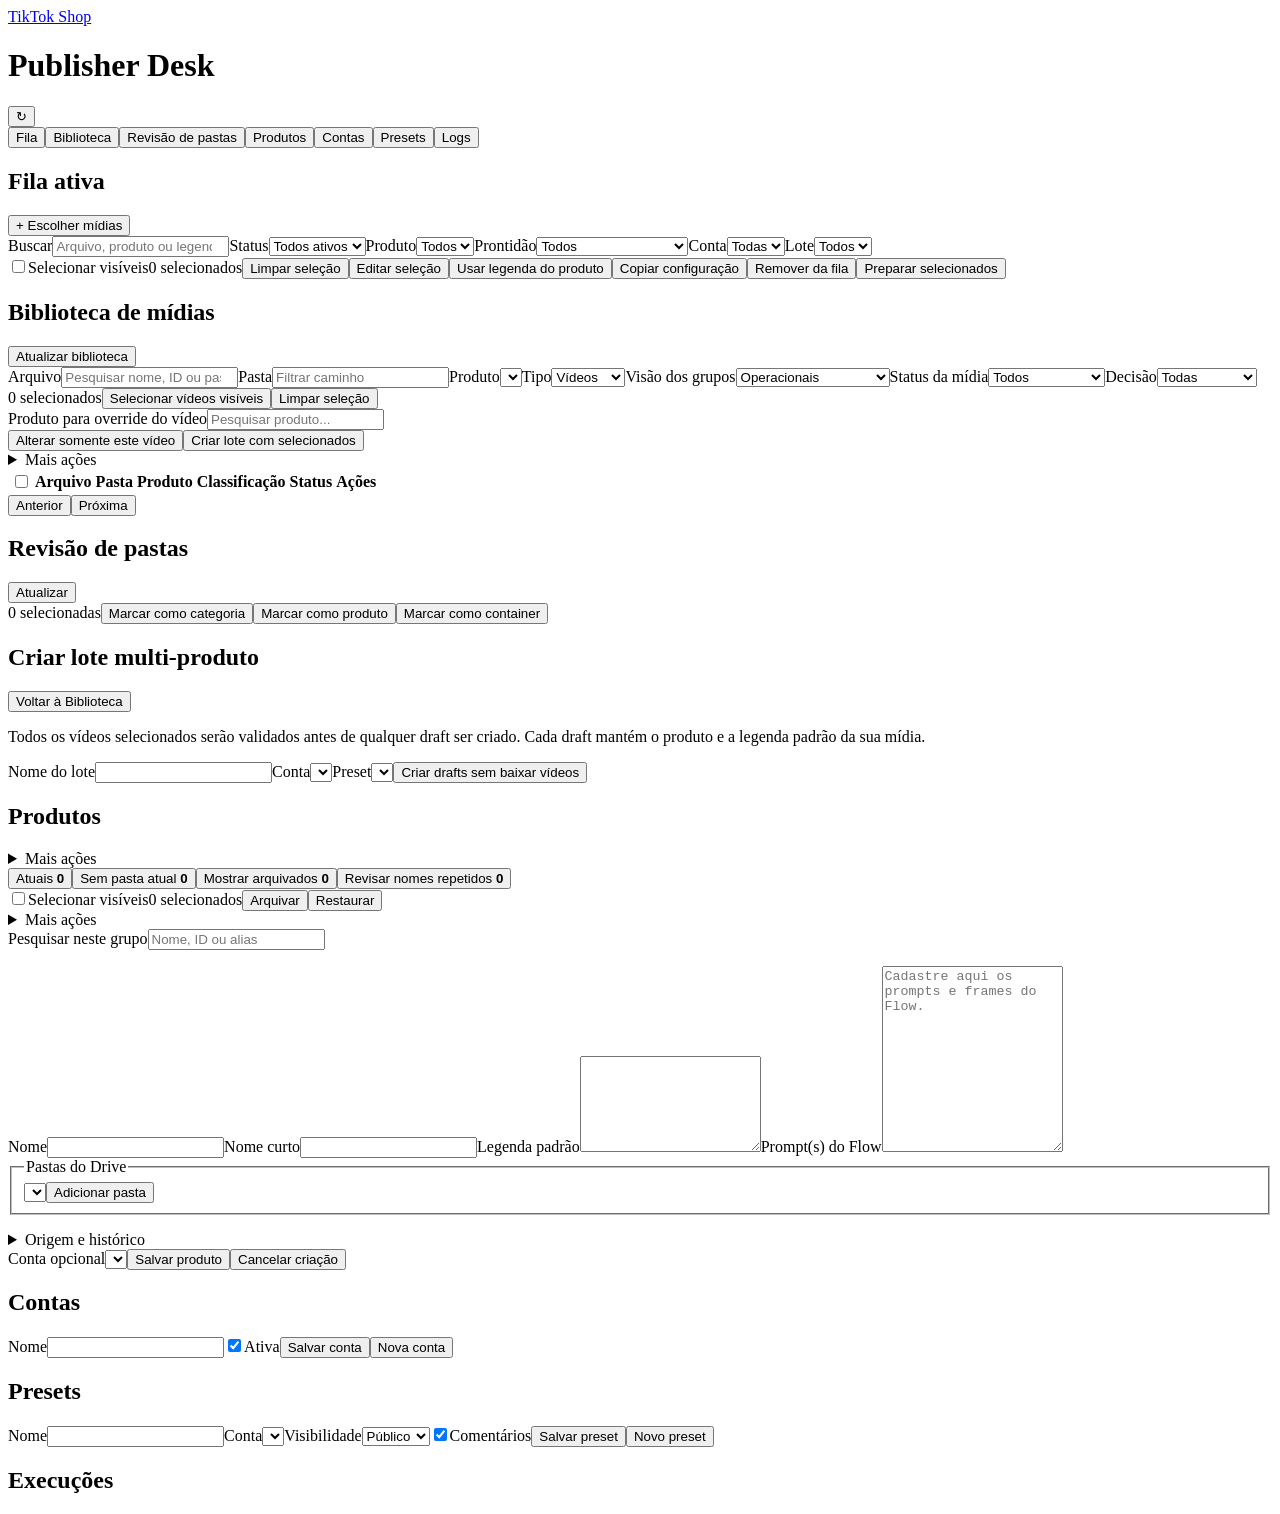
==== dashboard/publisher.html @ df843070 "fix(publisher): create products with folder associations" ====
<!doctype html>
<html lang="pt-BR">
<head><meta charset="utf-8"><meta name="viewport" content="width=device-width,initial-scale=1"><title>Publisher Desk</title><link rel="stylesheet" href="/publisher.css"><style>.account-protection{padding:14px 28px;background:#fff1e8;border-bottom:1px solid #e3b79f;color:#702f18}.account-protection>div{display:flex;gap:12px;align-items:center;flex-wrap:wrap}.account-protection span{flex:1}.account-protection details{width:100%;font-size:12px}.safety-message{padding:14px;border-left:4px solid #b76b24;background:#fff5e9}.safety-message p{line-height:1.5}.safety-message button{background:#fff}</style></head>
<body>
<header><div><a href="/">TikTok Shop</a><h1>Publisher Desk</h1><small id="workerStatus"></small></div><button id="refresh" title="Atualizar">↻</button></header>
<section id="systemStatus" class="system-status" aria-live="polite"></section>
<section id="accountProtection" class="account-protection" aria-live="assertive" hidden></section>
<nav aria-label="Publisher"><button data-view="queue" class="selected">Fila</button><button data-view="library">Biblioteca</button><button data-view="catalog">Revisão de pastas</button><button data-view="products">Produtos</button><button data-view="accounts">Contas</button><button data-view="presets">Presets</button><button data-view="logs">Logs</button></nav>
<p id="notice" role="status" aria-live="polite"></p>
<main>
<section id="queue" class="view active">
<div class="heading"><h2>Fila ativa <span id="count"></span></h2><button data-view="library" class="primary">+ Escolher mídias</button></div>
<div class="filters queue-filters"><label>Buscar<input id="queueSearch" type="search" placeholder="Arquivo, produto ou legenda"></label><label>Status<select id="filter-status"><option value="">Todos ativos</option></select></label><label>Produto<select id="filter-product"><option value="">Todos</option></select></label><label>Prontidão<select id="filter-readiness"><option value="">Todos</option><option value="READY">Prontos</option><option value="BLOCKED">Precisam de correção</option></select></label><label>Conta<select id="filter-account"><option value="">Todas</option></select></label><label>Lote<select id="filter-batch"><option value="">Todos</option></select></label></div>
<div id="executionProgress"></div>
<div class="actions queue-selection-actions"><label class="check"><input type="checkbox" id="selectAll" aria-label="Selecionar itens visíveis">Selecionar visíveis</label><span id="selectedCount">0 selecionados</span><button id="clearQueueSelection" type="button">Limpar seleção</button><button id="bulkEdit">Editar seleção</button><button id="useProductCaption">Usar legenda do produto</button><button id="duplicate">Copiar configuração</button><button id="archive">Remover da fila</button><button id="prepare" class="primary">Preparar selecionados</button><span id="queueSelectionReason" role="status"></span></div>
<div id="queueBatches" aria-live="polite"></div>
<section id="queueHistorySection" class="queue-history" hidden><details id="queueHistory"><summary id="queueHistoryLabel">Histórico</summary><div id="queueHistoryEntries"></div><button id="queueHistoryLoadMore" type="button" hidden>Carregar mais histórico</button></details></section>
</section>
<dialog id="batchConfigurationDialog" class="queue-management-dialog" aria-labelledby="batchConfigurationTitle"><form id="batchConfigurationForm"><div class="heading"><h2 id="batchConfigurationTitle">Configurar lote pendente</h2><button type="button" data-close="batchConfigurationDialog" aria-label="Fechar">×</button></div><p>Estas alterações serão aplicadas aos Drafts ainda não iniciados. Produto e legenda de cada Draft serão preservados.</p><label>Conta<select name="account_id"><option value="">Manter conta atual</option></select></label><label>Preset<select name="preset_id"><option value="">Manter preset atual</option></select></label><div class="actions"><button type="button" data-close="batchConfigurationDialog">Cancelar</button><button type="submit" class="primary">Salvar configuração</button></div></form></dialog>
<section id="library" class="view"><div class="heading"><h2>Biblioteca de mídias <span id="libraryCount"></span></h2><button id="syncMedia">Atualizar biblioteca</button></div><div class="filters library-filters"><label>Arquivo<input id="librarySearch" type="search" placeholder="Pesquisar nome, ID ou pasta"></label><label>Pasta<input id="libraryPath" type="search" placeholder="Filtrar caminho"></label><label>Produto<select id="libraryProduct"></select></label><label>Tipo<select id="libraryType"><option value="VIDEO">Vídeos</option><option value="IMAGE">Imagens</option><option value="ALL">Todos</option></select></label><label>Visão dos grupos<select id="libraryGroupView"><option value="ACTIVE">Operacionais</option><option value="REQUIRES_ATTENTION">Requer atenção</option><option value="IGNORED">Ignorados</option><option value="REMOTE_UNAVAILABLE">Indisponíveis no Drive</option><option value="ALL">Todos</option></select></label><label>Status da mídia<select id="libraryStatus"><option value="">Todos</option><option value="AVAILABLE">Disponível</option><option value="ATTENTION">Requer atenção</option><option value="RESERVED">Reservado</option><option value="IGNORED">Ignorado</option></select></label><label>Decisão<select id="libraryDecision"><option value="">Todas</option><option value="VALID">Válidos</option><option value="IGNORED">Ignorados</option><option value="NONE">Sem decisão</option></select></label></div><div class="actions library-primary-actions"><span id="librarySelectionCount">0 selecionados</span><button id="selectLibraryPage" type="button">Selecionar vídeos visíveis</button><button id="clearLibrarySelection" type="button">Limpar seleção</button><div class="product-combobox" id="libraryProductCombobox" data-product-picker-key="media-override"><label for="libraryAssignProductSearch">Produto para override do vídeo</label><input id="libraryAssignProductSearch" type="search" placeholder="Pesquisar produto..." autocomplete="off" role="combobox" aria-expanded="false" aria-controls="libraryProductResults"><input id="libraryAssignProduct" type="hidden"><div id="libraryProductResults" class="combobox-results" role="listbox" hidden></div></div><button id="assignLibraryProduct" type="button">Alterar somente este vídeo</button><button id="createBatchFromLibrary" class="primary" type="button">Criar lote com selecionados</button><details class="bulk-secondary"><summary>Mais ações</summary><div><button id="markLibraryValid" type="button">Marcar válido</button><button id="markLibraryIgnored" type="button">Ignorar selecionados</button></div></details></div><div id="libraryBatchSuccess" class="library-batch-success" role="status" hidden><div><strong>Lote criado com sucesso</strong><span id="libraryBatchSuccessCount"></span></div><button id="libraryBatchGoQueue" class="primary" type="button">Ir para Fila</button></div><div class="table-wrap"><table><thead><tr><th><input id="selectAllLibrary" type="checkbox" aria-label="Selecionar vídeos visíveis"></th><th>Arquivo</th><th>Pasta</th><th>Produto</th><th>Classificação</th><th>Status</th><th>Ações</th></tr></thead><tbody id="libraryRows"></tbody></table></div><div class="pagination"><button id="libraryPrevious" type="button">Anterior</button><span id="libraryPageLabel"></span><button id="libraryNext" type="button">Próxima</button></div><dialog id="libraryBatchDialog" aria-labelledby="libraryBatchTitle"><div class="heading"><h2 id="libraryBatchTitle">Criar lote</h2><button id="libraryBatchClose" type="button" aria-label="Fechar painel">×</button></div><p id="libraryBatchSelectionText"></p><div id="libraryBatchProductSummary" class="batch-product-summary"></div><form id="libraryBatchForm" class="batch-create-form"><label>Nome do lote<input name="name" required autocomplete="off"></label><label>Conta<select name="account_id" required></select></label><label>Preset<select name="preset_id"></select></label><section id="libraryBatchReadiness" class="batch-readiness" aria-live="polite"><p>Selecione mídias para revisar a prontidão do lote.</p></section><div class="actions batch-create-actions"><button id="libraryBatchCancel" type="button">Cancelar</button><button id="libraryBatchSubmit" class="primary" type="submit" disabled>Criar lote</button></div></form></dialog></section>
<section id="catalog" class="view"><div class="heading"><h2>Revisão de pastas</h2><button id="refreshFolderCatalog">Atualizar</button></div><div id="folderCatalogCounters" class="catalog-counters"></div><div id="folderCatalogContainers" class="catalog-containers"></div><div class="actions"><span id="folderCatalogSelection">0 selecionadas</span><button data-bulk-folder-role="CATEGORY">Marcar como categoria</button><button data-bulk-folder-role="PRODUCT">Marcar como produto</button><button data-bulk-folder-role="PRODUCT_CONTAINER">Marcar como container</button></div><div id="folderCatalogGroups"></div></section>
<section id="batch" class="view"><div class="heading"><h2>Criar lote multi-produto</h2><button data-view="library">Voltar à Biblioteca</button></div><p>Todos os vídeos selecionados serão validados antes de qualquer draft ser criado. Cada draft mantém o produto e a legenda padrão da sua mídia.</p><div id="batchSelectionSummary" class="selection-summary"></div><form id="batchForm" class="editor"><label>Nome do lote<input name="name" required></label><label>Conta<select name="account_id" required></select></label><label>Preset<select name="preset_id"></select></label><button class="primary" type="submit">Criar drafts sem baixar vídeos</button></form></section>
<section id="products" class="view"><div class="heading"><h2>Produtos</h2><details class="row-menu"><summary>Mais ações</summary><div><button id="newProduct" type="button">Criar produto manual</button></div></details></div><div id="productScopes" class="product-scopes" role="group" aria-label="Visão de produtos"><button type="button" data-product-scope="current" class="selected">Atuais <strong id="productCurrentCount">0</strong></button><button type="button" data-product-scope="no_current">Sem pasta atual <strong id="productNoCurrentCount">0</strong></button><button type="button" data-product-scope="archived">Mostrar arquivados <strong id="productArchivedCount">0</strong></button><button type="button" data-product-scope="repeated">Revisar nomes repetidos <strong id="productRepeatedCount">0</strong></button></div><div class="product-toolbar"><label class="check"><input id="selectAllProducts" type="checkbox" aria-label="Selecionar todos os produtos visíveis">Selecionar visíveis</label><span id="productSelectedCount">0 selecionados</span><button id="archiveProducts" type="button">Arquivar</button><button id="restoreProducts" type="button">Restaurar</button><details class="row-menu"><summary>Mais ações</summary><div><button id="deleteProducts" class="danger" type="button">Excluir permanentemente</button></div></details></div><label class="product-search">Pesquisar neste grupo<input id="productSearch" type="search" placeholder="Nome, ID ou alias"></label><p id="productScopeNote" class="product-scope-note"></p><div class="split"><div id="productList" class="record-list"></div><form id="productForm" class="editor"><input name="id" type="hidden"><label>Nome<input name="name" required></label><label>Nome curto<input name="short_name"></label><label>Legenda padrão<textarea name="default_caption" maxlength="2200" rows="6"></textarea></label><label>Prompt(s) do Flow<textarea name="flow_prompt" rows="12" placeholder="Cadastre aqui os prompts e frames do Flow."></textarea></label><fieldset><legend>Pastas do Drive</legend><div id="productFolders" class="folder-associations"></div><div class="folder-add"><select id="productFolderSelect" aria-label="Adicionar pasta do Drive"></select><button id="addProductFolder" type="button">Adicionar pasta</button></div></fieldset><p id="productEditorContext"></p><details><summary>Origem e histórico</summary><div id="productLegacy"></div></details><label>Conta opcional<select name="account_id"></select></label><button type="submit" class="primary">Salvar produto</button><button id="cancelProductCreate" type="button">Cancelar criação</button></form></div></section>
<section id="accounts" class="view"><h2>Contas</h2><div id="accountList" class="record-list"></div><form id="accountForm" class="editor"><input name="id" type="hidden"><label>Nome<input name="name" required></label><label class="check"><input name="active" type="checkbox" checked>Ativa</label><button type="submit" class="primary">Salvar conta</button><button type="reset">Nova conta</button></form></section>
<section id="presets" class="view"><h2>Presets</h2><div id="presetList" class="record-list"></div><form id="presetForm" class="editor"><input name="id" type="hidden"><label>Nome<input name="name" required></label><label>Conta<select name="account_id"></select></label><label>Visibilidade<select name="visibility"><option value="PUBLIC">Público</option><option value="FRIENDS">Amigos</option><option value="PRIVATE">Privado</option></select></label><label class="check"><input name="comments" type="checkbox" checked>Comentários</label><button class="primary">Salvar preset</button><button type="reset">Novo preset</button></form></section>
<section id="logs" class="view"><h2>Execuções</h2><div id="logList"></div></section>
</main>
<datalist id="productOptions"></datalist>
<dialog id="editDialog"><form id="editForm" class="editor"><h2 id="editTitle">Editar drafts</h2><label>Produto<input name="product_search" list="productOptions" placeholder="Manter atual"></label><label>Conta<select name="account_id"></select></label><label>Preset<select name="preset_id"></select></label><label class="check"><input name="change_caption" type="checkbox">Alterar legenda</label><textarea name="caption" rows="4" maxlength="2200" aria-label="Legenda"></textarea><label class="check"><input name="change_schedule" type="checkbox">Alterar horário</label><input name="scheduled_at" type="datetime-local" aria-label="Horário"><div class="actions"><button type="button" data-close="editDialog">Cancelar</button><button class="primary">Aplicar</button></div></form></dialog>
<dialog id="reviewDialog"><div class="heading"><h2>Revisão humana</h2><button data-close="reviewDialog" title="Fechar">×</button></div><div id="reviewBody"></div></dialog>
<dialog id="authDiagnosticDialog"><div class="heading"><h2>Diagnóstico da sessão</h2><button id="refreshAuthDiagnostic" title="Atualizar diagnóstico">↻</button><button data-close="authDiagnosticDialog" title="Fechar">×</button></div><div id="authDiagnosticBody" aria-live="polite"></div></dialog>
<dialog id="accountProtectionDialog"><form id="accountProtectionForm" class="editor"><div class="heading"><h2>Revisar proteção da conta</h2><button type="button" data-close="accountProtectionDialog" title="Fechar">×</button></div><div id="accountProtectionContext"></div><label>Motivo da liberação<textarea name="reason" required rows="3" placeholder="Descreva por que é seguro liberar a conta"></textarea></label><label class="check"><input name="human_confirmed" type="checkbox" required>Revisei o estado e confirmo a liberação manual</label><div class="actions"><button type="button" data-close="accountProtectionDialog">Cancelar</button><button type="submit">Limpar proteção</button></div></form></dialog>
<script src="/publisher_state.js"></script><script src="/publisher.js"></script>
</body></html>
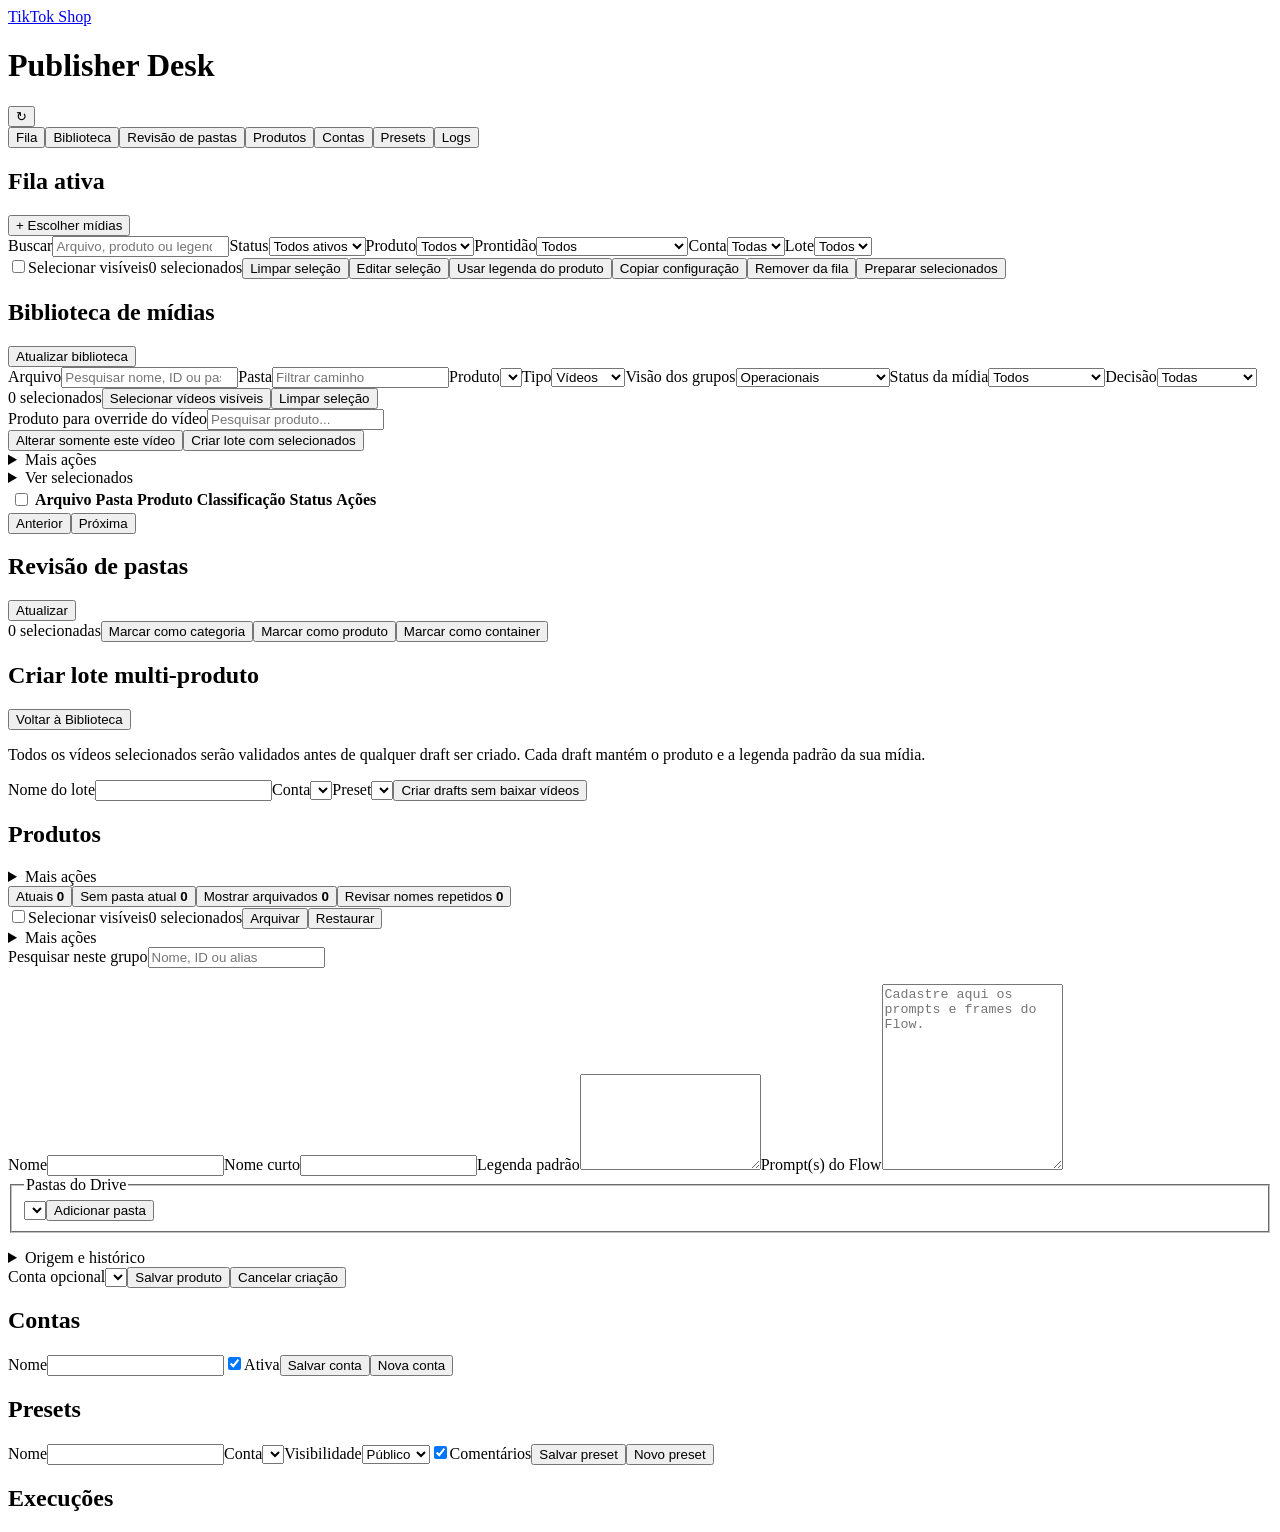
==== commit 43df089c: "feat(publisher): improve library selection visibility" ====
--- a/dashboard/publisher.html
+++ b/dashboard/publisher.html
@@ -17,7 +17,7 @@
 <section id="queueHistorySection" class="queue-history" hidden><details id="queueHistory"><summary id="queueHistoryLabel">Histórico</summary><div id="queueHistoryEntries"></div><button id="queueHistoryLoadMore" type="button" hidden>Carregar mais histórico</button></details></section>
 </section>
 <dialog id="batchConfigurationDialog" class="queue-management-dialog" aria-labelledby="batchConfigurationTitle"><form id="batchConfigurationForm"><div class="heading"><h2 id="batchConfigurationTitle">Configurar lote pendente</h2><button type="button" data-close="batchConfigurationDialog" aria-label="Fechar">×</button></div><p>Estas alterações serão aplicadas aos Drafts ainda não iniciados. Produto e legenda de cada Draft serão preservados.</p><label>Conta<select name="account_id"><option value="">Manter conta atual</option></select></label><label>Preset<select name="preset_id"><option value="">Manter preset atual</option></select></label><div class="actions"><button type="button" data-close="batchConfigurationDialog">Cancelar</button><button type="submit" class="primary">Salvar configuração</button></div></form></dialog>
-<section id="library" class="view"><div class="heading"><h2>Biblioteca de mídias <span id="libraryCount"></span></h2><button id="syncMedia">Atualizar biblioteca</button></div><div class="filters library-filters"><label>Arquivo<input id="librarySearch" type="search" placeholder="Pesquisar nome, ID ou pasta"></label><label>Pasta<input id="libraryPath" type="search" placeholder="Filtrar caminho"></label><label>Produto<select id="libraryProduct"></select></label><label>Tipo<select id="libraryType"><option value="VIDEO">Vídeos</option><option value="IMAGE">Imagens</option><option value="ALL">Todos</option></select></label><label>Visão dos grupos<select id="libraryGroupView"><option value="ACTIVE">Operacionais</option><option value="REQUIRES_ATTENTION">Requer atenção</option><option value="IGNORED">Ignorados</option><option value="REMOTE_UNAVAILABLE">Indisponíveis no Drive</option><option value="ALL">Todos</option></select></label><label>Status da mídia<select id="libraryStatus"><option value="">Todos</option><option value="AVAILABLE">Disponível</option><option value="ATTENTION">Requer atenção</option><option value="RESERVED">Reservado</option><option value="IGNORED">Ignorado</option></select></label><label>Decisão<select id="libraryDecision"><option value="">Todas</option><option value="VALID">Válidos</option><option value="IGNORED">Ignorados</option><option value="NONE">Sem decisão</option></select></label></div><div class="actions library-primary-actions"><span id="librarySelectionCount">0 selecionados</span><button id="selectLibraryPage" type="button">Selecionar vídeos visíveis</button><button id="clearLibrarySelection" type="button">Limpar seleção</button><div class="product-combobox" id="libraryProductCombobox" data-product-picker-key="media-override"><label for="libraryAssignProductSearch">Produto para override do vídeo</label><input id="libraryAssignProductSearch" type="search" placeholder="Pesquisar produto..." autocomplete="off" role="combobox" aria-expanded="false" aria-controls="libraryProductResults"><input id="libraryAssignProduct" type="hidden"><div id="libraryProductResults" class="combobox-results" role="listbox" hidden></div></div><button id="assignLibraryProduct" type="button">Alterar somente este vídeo</button><button id="createBatchFromLibrary" class="primary" type="button">Criar lote com selecionados</button><details class="bulk-secondary"><summary>Mais ações</summary><div><button id="markLibraryValid" type="button">Marcar válido</button><button id="markLibraryIgnored" type="button">Ignorar selecionados</button></div></details></div><div id="libraryBatchSuccess" class="library-batch-success" role="status" hidden><div><strong>Lote criado com sucesso</strong><span id="libraryBatchSuccessCount"></span></div><button id="libraryBatchGoQueue" class="primary" type="button">Ir para Fila</button></div><div class="table-wrap"><table><thead><tr><th><input id="selectAllLibrary" type="checkbox" aria-label="Selecionar vídeos visíveis"></th><th>Arquivo</th><th>Pasta</th><th>Produto</th><th>Classificação</th><th>Status</th><th>Ações</th></tr></thead><tbody id="libraryRows"></tbody></table></div><div class="pagination"><button id="libraryPrevious" type="button">Anterior</button><span id="libraryPageLabel"></span><button id="libraryNext" type="button">Próxima</button></div><dialog id="libraryBatchDialog" aria-labelledby="libraryBatchTitle"><div class="heading"><h2 id="libraryBatchTitle">Criar lote</h2><button id="libraryBatchClose" type="button" aria-label="Fechar painel">×</button></div><p id="libraryBatchSelectionText"></p><div id="libraryBatchProductSummary" class="batch-product-summary"></div><form id="libraryBatchForm" class="batch-create-form"><label>Nome do lote<input name="name" required autocomplete="off"></label><label>Conta<select name="account_id" required></select></label><label>Preset<select name="preset_id"></select></label><section id="libraryBatchReadiness" class="batch-readiness" aria-live="polite"><p>Selecione mídias para revisar a prontidão do lote.</p></section><div class="actions batch-create-actions"><button id="libraryBatchCancel" type="button">Cancelar</button><button id="libraryBatchSubmit" class="primary" type="submit" disabled>Criar lote</button></div></form></dialog></section>
+<section id="library" class="view"><div class="heading"><h2>Biblioteca de mídias <span id="libraryCount"></span></h2><button id="syncMedia">Atualizar biblioteca</button></div><div class="filters library-filters"><label>Arquivo<input id="librarySearch" type="search" placeholder="Pesquisar nome, ID ou pasta"></label><label>Pasta<input id="libraryPath" type="search" placeholder="Filtrar caminho"></label><label>Produto<select id="libraryProduct"></select></label><label>Tipo<select id="libraryType"><option value="VIDEO">Vídeos</option><option value="IMAGE">Imagens</option><option value="ALL">Todos</option></select></label><label>Visão dos grupos<select id="libraryGroupView"><option value="ACTIVE">Operacionais</option><option value="REQUIRES_ATTENTION">Requer atenção</option><option value="IGNORED">Ignorados</option><option value="REMOTE_UNAVAILABLE">Indisponíveis no Drive</option><option value="ALL">Todos</option></select></label><label>Status da mídia<select id="libraryStatus"><option value="">Todos</option><option value="AVAILABLE">Disponível</option><option value="ATTENTION">Requer atenção</option><option value="RESERVED">Reservado</option><option value="IGNORED">Ignorado</option></select></label><label>Decisão<select id="libraryDecision"><option value="">Todas</option><option value="VALID">Válidos</option><option value="IGNORED">Ignorados</option><option value="NONE">Sem decisão</option></select></label></div><div class="actions library-primary-actions"><span id="librarySelectionCount">0 selecionados</span><button id="selectLibraryPage" type="button">Selecionar vídeos visíveis</button><button id="clearLibrarySelection" type="button">Limpar seleção</button><div class="product-combobox" id="libraryProductCombobox" data-product-picker-key="media-override"><label for="libraryAssignProductSearch">Produto para override do vídeo</label><input id="libraryAssignProductSearch" type="search" placeholder="Pesquisar produto..." autocomplete="off" role="combobox" aria-expanded="false" aria-controls="libraryProductResults"><input id="libraryAssignProduct" type="hidden"><div id="libraryProductResults" class="combobox-results" role="listbox" hidden></div></div><button id="assignLibraryProduct" type="button">Alterar somente este vídeo</button><button id="createBatchFromLibrary" class="primary" type="button">Criar lote com selecionados</button><details class="bulk-secondary"><summary>Mais ações</summary><div><button id="markLibraryValid" type="button">Marcar válido</button><button id="markLibraryIgnored" type="button">Ignorar selecionados</button></div></details></div><details id="librarySelectedPanel" class="library-selected-panel"><summary aria-label="Abrir ou fechar detalhes das mídias selecionadas">Ver selecionados</summary><div id="librarySelectedContents"></div></details><div id="libraryBatchSuccess" class="library-batch-success" role="status" hidden><div><strong>Lote criado com sucesso</strong><span id="libraryBatchSuccessCount"></span></div><button id="libraryBatchGoQueue" class="primary" type="button">Ir para Fila</button></div><div class="table-wrap"><table><thead><tr><th><input id="selectAllLibrary" type="checkbox" aria-label="Selecionar vídeos visíveis"></th><th>Arquivo</th><th>Pasta</th><th>Produto</th><th>Classificação</th><th>Status</th><th>Ações</th></tr></thead><tbody id="libraryRows"></tbody></table></div><div class="pagination"><button id="libraryPrevious" type="button">Anterior</button><span id="libraryPageLabel"></span><button id="libraryNext" type="button">Próxima</button></div><dialog id="libraryBatchDialog" aria-labelledby="libraryBatchTitle"><div class="heading"><h2 id="libraryBatchTitle">Criar lote</h2><button id="libraryBatchClose" type="button" aria-label="Fechar painel">×</button></div><p id="libraryBatchSelectionText"></p><div id="libraryBatchProductSummary" class="batch-product-summary"></div><details id="libraryBatchSelectedPanel" class="library-selected-panel"><summary aria-label="Abrir ou fechar detalhes das mídias do lote">Ver mídias selecionadas</summary><div id="libraryBatchSelectedContents"></div></details><form id="libraryBatchForm" class="batch-create-form"><label>Nome do lote<input name="name" required autocomplete="off"></label><label>Conta<select name="account_id" required></select></label><label>Preset<select name="preset_id"></select></label><section id="libraryBatchReadiness" class="batch-readiness" aria-live="polite"><p>Selecione mídias para revisar a prontidão do lote.</p></section><div class="actions batch-create-actions"><button id="libraryBatchCancel" type="button">Cancelar</button><button id="libraryBatchSubmit" class="primary" type="submit" disabled>Criar lote</button></div></form></dialog></section>
 <section id="catalog" class="view"><div class="heading"><h2>Revisão de pastas</h2><button id="refreshFolderCatalog">Atualizar</button></div><div id="folderCatalogCounters" class="catalog-counters"></div><div id="folderCatalogContainers" class="catalog-containers"></div><div class="actions"><span id="folderCatalogSelection">0 selecionadas</span><button data-bulk-folder-role="CATEGORY">Marcar como categoria</button><button data-bulk-folder-role="PRODUCT">Marcar como produto</button><button data-bulk-folder-role="PRODUCT_CONTAINER">Marcar como container</button></div><div id="folderCatalogGroups"></div></section>
 <section id="batch" class="view"><div class="heading"><h2>Criar lote multi-produto</h2><button data-view="library">Voltar à Biblioteca</button></div><p>Todos os vídeos selecionados serão validados antes de qualquer draft ser criado. Cada draft mantém o produto e a legenda padrão da sua mídia.</p><div id="batchSelectionSummary" class="selection-summary"></div><form id="batchForm" class="editor"><label>Nome do lote<input name="name" required></label><label>Conta<select name="account_id" required></select></label><label>Preset<select name="preset_id"></select></label><button class="primary" type="submit">Criar drafts sem baixar vídeos</button></form></section>
 <section id="products" class="view"><div class="heading"><h2>Produtos</h2><details class="row-menu"><summary>Mais ações</summary><div><button id="newProduct" type="button">Criar produto manual</button></div></details></div><div id="productScopes" class="product-scopes" role="group" aria-label="Visão de produtos"><button type="button" data-product-scope="current" class="selected">Atuais <strong id="productCurrentCount">0</strong></button><button type="button" data-product-scope="no_current">Sem pasta atual <strong id="productNoCurrentCount">0</strong></button><button type="button" data-product-scope="archived">Mostrar arquivados <strong id="productArchivedCount">0</strong></button><button type="button" data-product-scope="repeated">Revisar nomes repetidos <strong id="productRepeatedCount">0</strong></button></div><div class="product-toolbar"><label class="check"><input id="selectAllProducts" type="checkbox" aria-label="Selecionar todos os produtos visíveis">Selecionar visíveis</label><span id="productSelectedCount">0 selecionados</span><button id="archiveProducts" type="button">Arquivar</button><button id="restoreProducts" type="button">Restaurar</button><details class="row-menu"><summary>Mais ações</summary><div><button id="deleteProducts" class="danger" type="button">Excluir permanentemente</button></div></details></div><label class="product-search">Pesquisar neste grupo<input id="productSearch" type="search" placeholder="Nome, ID ou alias"></label><p id="productScopeNote" class="product-scope-note"></p><div class="split"><div id="productList" class="record-list"></div><form id="productForm" class="editor"><input name="id" type="hidden"><label>Nome<input name="name" required></label><label>Nome curto<input name="short_name"></label><label>Legenda padrão<textarea name="default_caption" maxlength="2200" rows="6"></textarea></label><label>Prompt(s) do Flow<textarea name="flow_prompt" rows="12" placeholder="Cadastre aqui os prompts e frames do Flow."></textarea></label><fieldset><legend>Pastas do Drive</legend><div id="productFolders" class="folder-associations"></div><div class="folder-add"><select id="productFolderSelect" aria-label="Adicionar pasta do Drive"></select><button id="addProductFolder" type="button">Adicionar pasta</button></div></fieldset><p id="productEditorContext"></p><details><summary>Origem e histórico</summary><div id="productLegacy"></div></details><label>Conta opcional<select name="account_id"></select></label><button type="submit" class="primary">Salvar produto</button><button id="cancelProductCreate" type="button">Cancelar criação</button></form></div></section>
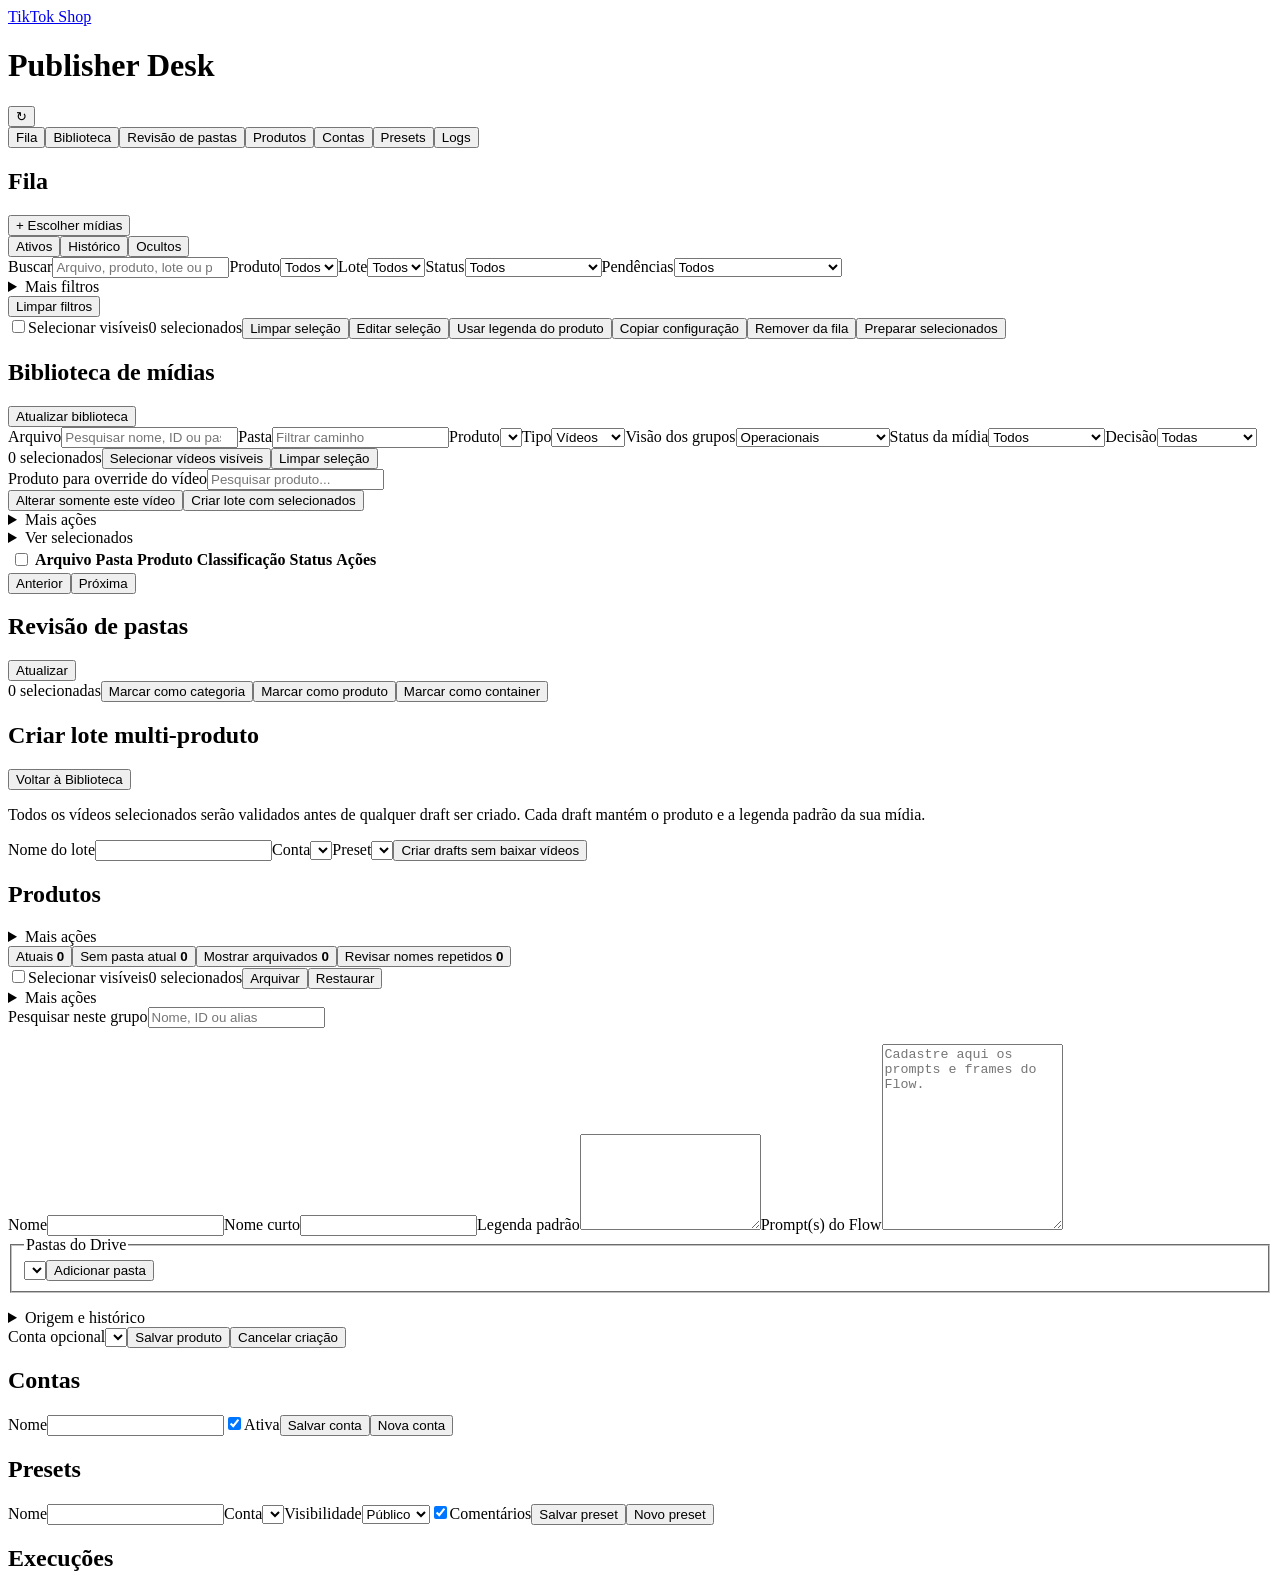
==== commit 2cda1004: "feat(publisher): add queue presentation visibility" ====
--- a/dashboard/publisher.html
+++ b/dashboard/publisher.html
@@ -9,12 +9,15 @@
 <p id="notice" role="status" aria-live="polite"></p>
 <main>
 <section id="queue" class="view active">
-<div class="heading"><h2>Fila ativa <span id="count"></span></h2><button data-view="library" class="primary">+ Escolher mídias</button></div>
-<div class="filters queue-filters"><label>Buscar<input id="queueSearch" type="search" placeholder="Arquivo, produto ou legenda"></label><label>Status<select id="filter-status"><option value="">Todos ativos</option></select></label><label>Produto<select id="filter-product"><option value="">Todos</option></select></label><label>Prontidão<select id="filter-readiness"><option value="">Todos</option><option value="READY">Prontos</option><option value="BLOCKED">Precisam de correção</option></select></label><label>Conta<select id="filter-account"><option value="">Todas</option></select></label><label>Lote<select id="filter-batch"><option value="">Todos</option></select></label></div>
+<div class="heading"><h2>Fila <span id="count"></span></h2><button data-view="library" class="primary">+ Escolher mídias</button></div>
+<div class="queue-view-tabs" role="tablist" aria-label="Visão da Fila"><button type="button" role="tab" data-queue-view="ACTIVE" aria-selected="true">Ativos</button><button type="button" role="tab" data-queue-view="HISTORY" aria-selected="false">Histórico</button><button type="button" role="tab" data-queue-view="HIDDEN" aria-selected="false">Ocultos</button></div>
+<div class="filters queue-filters"><label>Buscar<input id="queueSearch" type="search" placeholder="Arquivo, produto, lote ou pasta"></label><label>Produto<select id="filter-product"><option value="">Todos</option></select></label><label>Lote<select id="filter-batch"><option value="">Todos</option></select></label><label>Status<select id="filter-status"><option value="">Todos</option><option value="READY">Prontos</option><option value="RUNNING">Em andamento</option><option value="SAVED">Salvos / persistidos</option><option value="ATTENTION">Requer atenção</option><option value="FAILED">Falharam</option></select></label><label>Pendências<select id="filter-attention"><option value="">Todos</option><option value="REQUIRED">Requer atenção</option><option value="CLEAR">Sem pendências críticas</option></select></label></div>
+<div class="queue-extra-filters"><details><summary>Mais filtros</summary><label>Prontidão<select id="filter-readiness"><option value="">Todos</option><option value="READY">Prontos</option><option value="BLOCKED">Precisam de correção</option></select></label><label>Conta<select id="filter-account"><option value="">Todas</option></select></label></details><button type="button" id="resetQueueFilters">Limpar filtros</button></div>
 <div id="executionProgress"></div>
 <div class="actions queue-selection-actions"><label class="check"><input type="checkbox" id="selectAll" aria-label="Selecionar itens visíveis">Selecionar visíveis</label><span id="selectedCount">0 selecionados</span><button id="clearQueueSelection" type="button">Limpar seleção</button><button id="bulkEdit">Editar seleção</button><button id="useProductCaption">Usar legenda do produto</button><button id="duplicate">Copiar configuração</button><button id="archive">Remover da fila</button><button id="prepare" class="primary">Preparar selecionados</button><span id="queueSelectionReason" role="status"></span></div>
 <div id="queueBatches" aria-live="polite"></div>
 <section id="queueHistorySection" class="queue-history" hidden><details id="queueHistory"><summary id="queueHistoryLabel">Histórico</summary><div id="queueHistoryEntries"></div><button id="queueHistoryLoadMore" type="button" hidden>Carregar mais histórico</button></details></section>
+<section id="queueHiddenSection" class="queue-hidden" hidden aria-label="Itens ocultos"><div id="queueHiddenEntries"></div></section>
 </section>
 <dialog id="batchConfigurationDialog" class="queue-management-dialog" aria-labelledby="batchConfigurationTitle"><form id="batchConfigurationForm"><div class="heading"><h2 id="batchConfigurationTitle">Configurar lote pendente</h2><button type="button" data-close="batchConfigurationDialog" aria-label="Fechar">×</button></div><p>Estas alterações serão aplicadas aos Drafts ainda não iniciados. Produto e legenda de cada Draft serão preservados.</p><label>Conta<select name="account_id"><option value="">Manter conta atual</option></select></label><label>Preset<select name="preset_id"><option value="">Manter preset atual</option></select></label><div class="actions"><button type="button" data-close="batchConfigurationDialog">Cancelar</button><button type="submit" class="primary">Salvar configuração</button></div></form></dialog>
 <section id="library" class="view"><div class="heading"><h2>Biblioteca de mídias <span id="libraryCount"></span></h2><button id="syncMedia">Atualizar biblioteca</button></div><div class="filters library-filters"><label>Arquivo<input id="librarySearch" type="search" placeholder="Pesquisar nome, ID ou pasta"></label><label>Pasta<input id="libraryPath" type="search" placeholder="Filtrar caminho"></label><label>Produto<select id="libraryProduct"></select></label><label>Tipo<select id="libraryType"><option value="VIDEO">Vídeos</option><option value="IMAGE">Imagens</option><option value="ALL">Todos</option></select></label><label>Visão dos grupos<select id="libraryGroupView"><option value="ACTIVE">Operacionais</option><option value="REQUIRES_ATTENTION">Requer atenção</option><option value="IGNORED">Ignorados</option><option value="REMOTE_UNAVAILABLE">Indisponíveis no Drive</option><option value="ALL">Todos</option></select></label><label>Status da mídia<select id="libraryStatus"><option value="">Todos</option><option value="AVAILABLE">Disponível</option><option value="ATTENTION">Requer atenção</option><option value="RESERVED">Reservado</option><option value="IGNORED">Ignorado</option></select></label><label>Decisão<select id="libraryDecision"><option value="">Todas</option><option value="VALID">Válidos</option><option value="IGNORED">Ignorados</option><option value="NONE">Sem decisão</option></select></label></div><div class="actions library-primary-actions"><span id="librarySelectionCount">0 selecionados</span><button id="selectLibraryPage" type="button">Selecionar vídeos visíveis</button><button id="clearLibrarySelection" type="button">Limpar seleção</button><div class="product-combobox" id="libraryProductCombobox" data-product-picker-key="media-override"><label for="libraryAssignProductSearch">Produto para override do vídeo</label><input id="libraryAssignProductSearch" type="search" placeholder="Pesquisar produto..." autocomplete="off" role="combobox" aria-expanded="false" aria-controls="libraryProductResults"><input id="libraryAssignProduct" type="hidden"><div id="libraryProductResults" class="combobox-results" role="listbox" hidden></div></div><button id="assignLibraryProduct" type="button">Alterar somente este vídeo</button><button id="createBatchFromLibrary" class="primary" type="button">Criar lote com selecionados</button><details class="bulk-secondary"><summary>Mais ações</summary><div><button id="markLibraryValid" type="button">Marcar válido</button><button id="markLibraryIgnored" type="button">Ignorar selecionados</button></div></details></div><details id="librarySelectedPanel" class="library-selected-panel"><summary aria-label="Abrir ou fechar detalhes das mídias selecionadas">Ver selecionados</summary><div id="librarySelectedContents"></div></details><div id="libraryBatchSuccess" class="library-batch-success" role="status" hidden><div><strong>Lote criado com sucesso</strong><span id="libraryBatchSuccessCount"></span></div><button id="libraryBatchGoQueue" class="primary" type="button">Ir para Fila</button></div><div class="table-wrap"><table><thead><tr><th><input id="selectAllLibrary" type="checkbox" aria-label="Selecionar vídeos visíveis"></th><th>Arquivo</th><th>Pasta</th><th>Produto</th><th>Classificação</th><th>Status</th><th>Ações</th></tr></thead><tbody id="libraryRows"></tbody></table></div><div class="pagination"><button id="libraryPrevious" type="button">Anterior</button><span id="libraryPageLabel"></span><button id="libraryNext" type="button">Próxima</button></div><dialog id="libraryBatchDialog" aria-labelledby="libraryBatchTitle"><div class="heading"><h2 id="libraryBatchTitle">Criar lote</h2><button id="libraryBatchClose" type="button" aria-label="Fechar painel">×</button></div><p id="libraryBatchSelectionText"></p><div id="libraryBatchProductSummary" class="batch-product-summary"></div><details id="libraryBatchSelectedPanel" class="library-selected-panel"><summary aria-label="Abrir ou fechar detalhes das mídias do lote">Ver mídias selecionadas</summary><div id="libraryBatchSelectedContents"></div></details><form id="libraryBatchForm" class="batch-create-form"><label>Nome do lote<input name="name" required autocomplete="off"></label><label>Conta<select name="account_id" required></select></label><label>Preset<select name="preset_id"></select></label><section id="libraryBatchReadiness" class="batch-readiness" aria-live="polite"><p>Selecione mídias para revisar a prontidão do lote.</p></section><div class="actions batch-create-actions"><button id="libraryBatchCancel" type="button">Cancelar</button><button id="libraryBatchSubmit" class="primary" type="submit" disabled>Criar lote</button></div></form></dialog></section>
